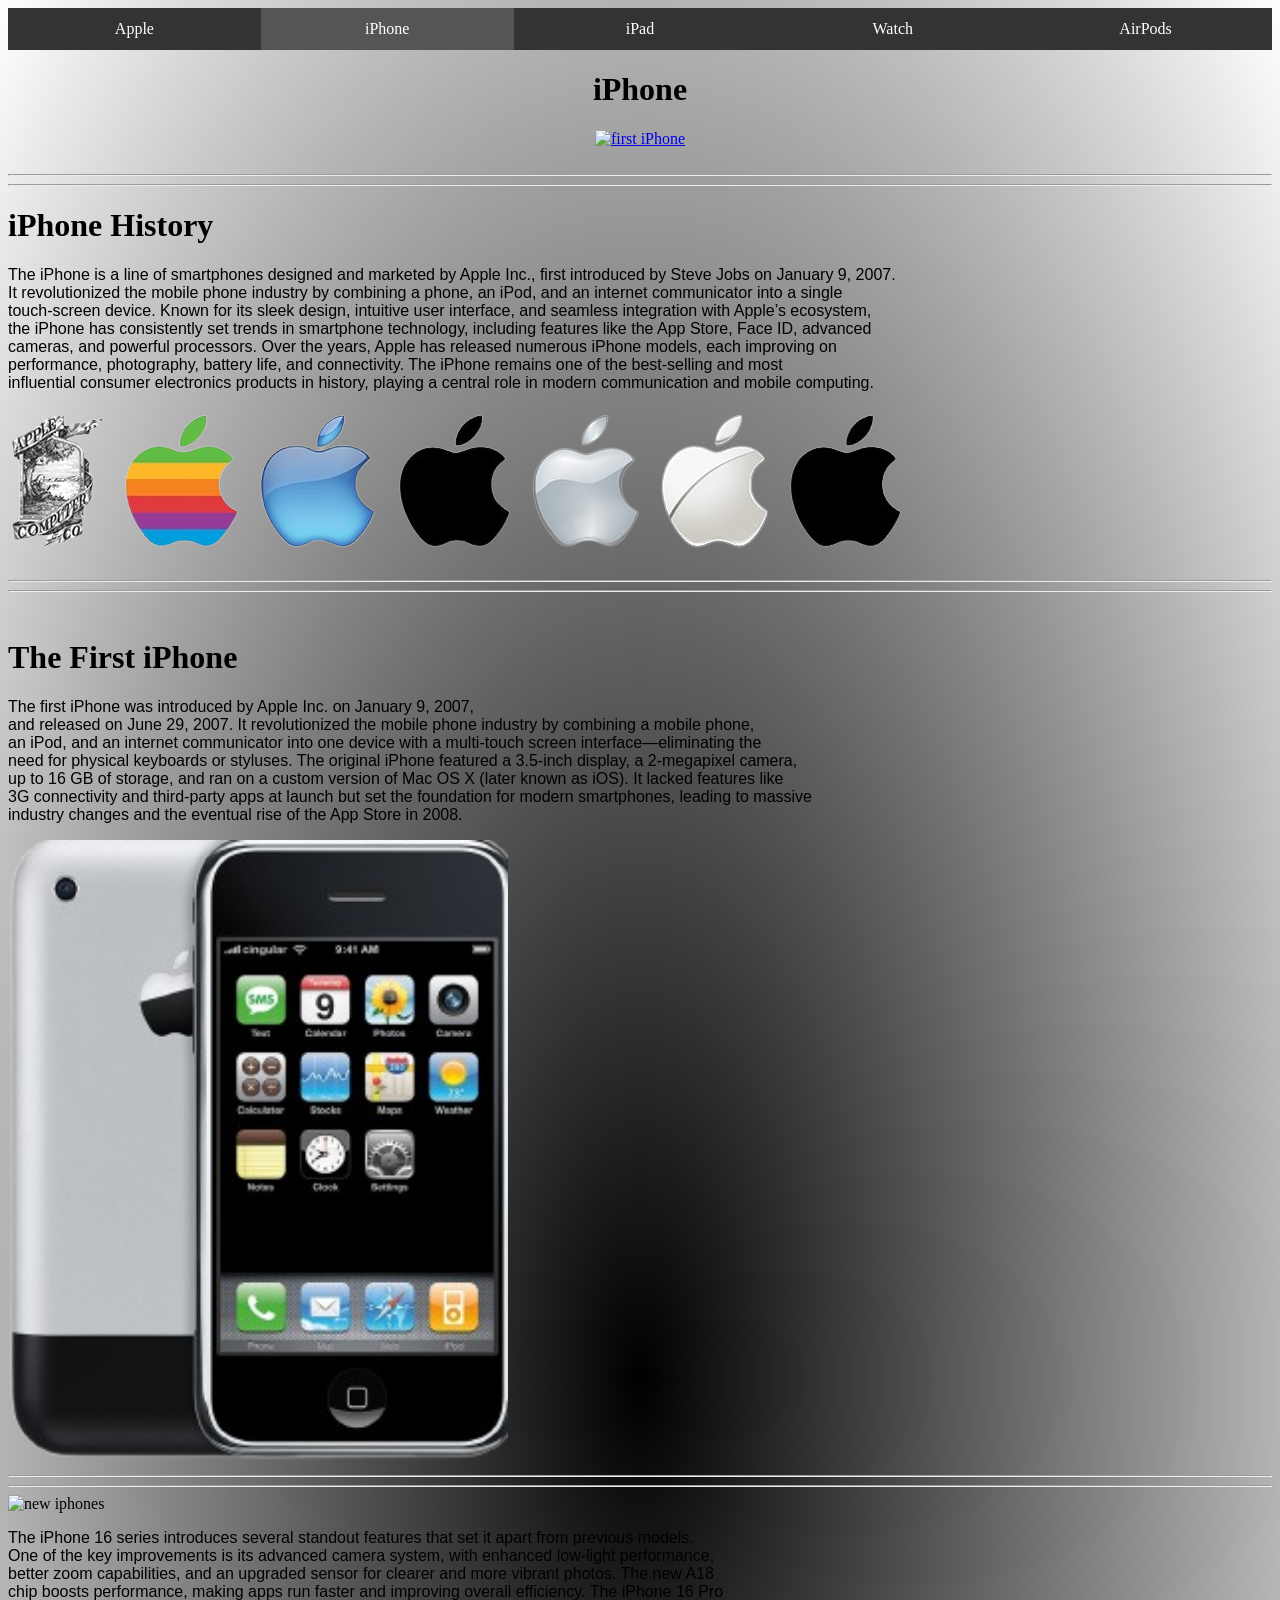
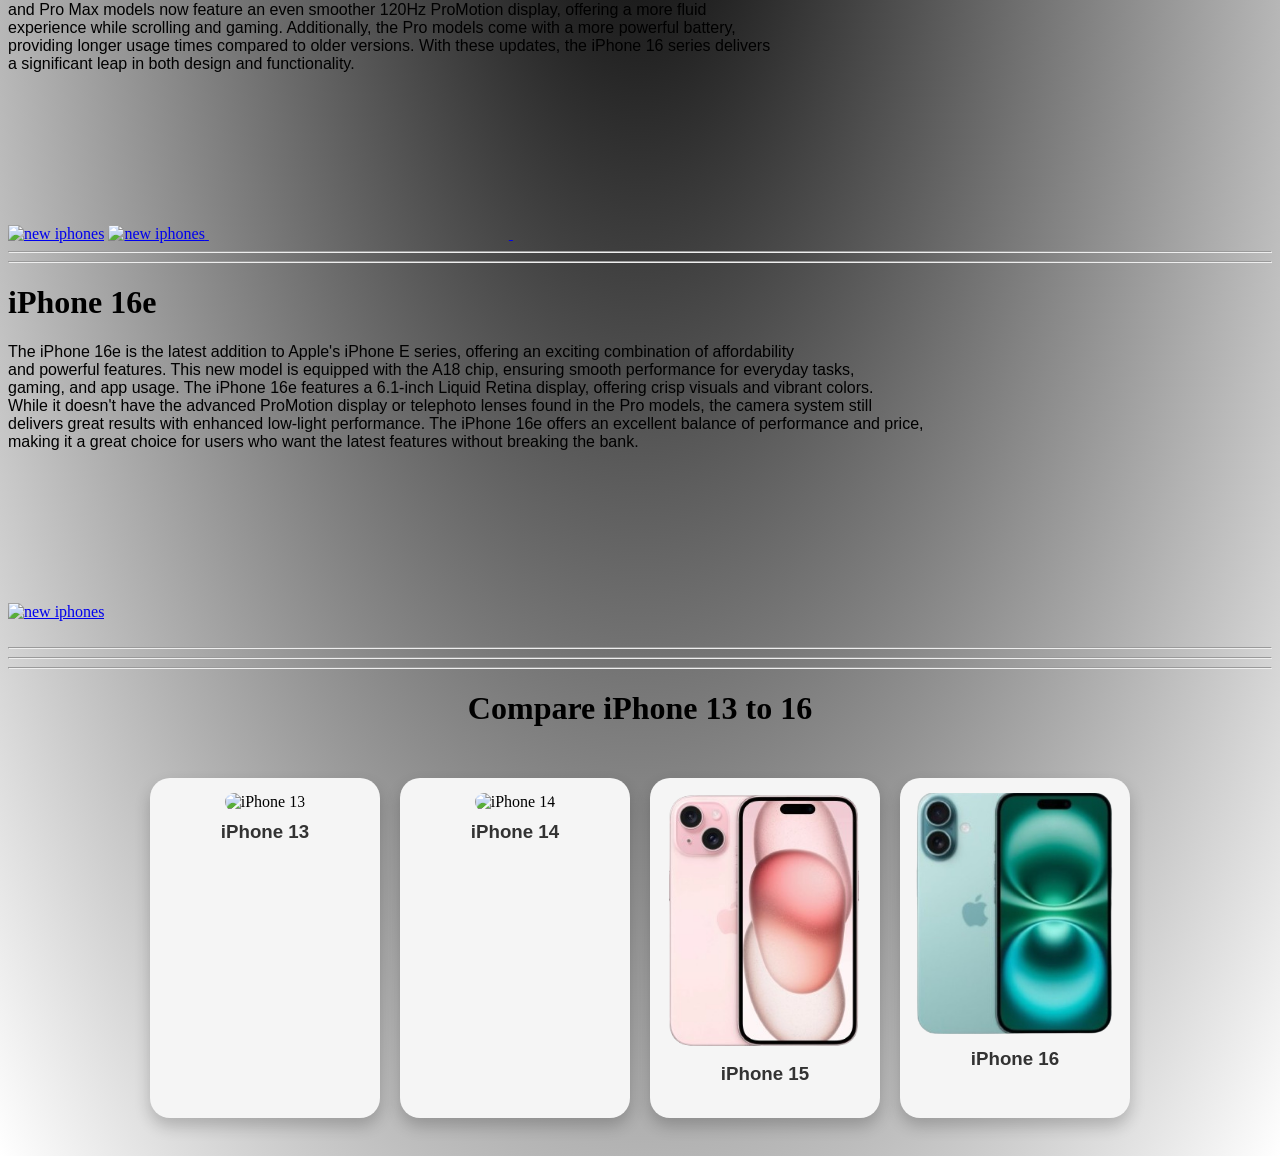
==== iPhone.html @ 49f3df23 "Add files via upload" ====
<!DOCTYPE html>
<html lang="en">
<head>
    <meta charset="UTF-8">
    <meta name="viewport" content="width=device-width, initial-scale=1.0">
    <title>iPhone</title>
    <link rel="icon" type="image/x-icon" href="https://static-00.iconduck.com/assets.00/apple-logo-icon-416x512-8ho6gnb7.png">
    
    <style>
   
        .navbar {
          display: flex;
          background-color: #333;
          text-align: center;
        }
    
        .navbar a {
          flex: 1; 
          color: white;
          padding: 12px 0;
          text-decoration: none;
        }
    
        .navbar a:hover, .navbar a.active {
          background-color: #555;
        }
      </style>
    

</head>
<link rel="stylesheet" href="style.css">

<body>
    <div class="navbar">
        <a  href="index.html">Apple</a>
        <a class="active" href="iPhone.html">iPhone</a>
        <a href="iPad.html">iPad</a>
        <a href="watch.html">Watch</a>
        <a href="airpods.html">AirPods</a>
      </div> 
      <center>
        <div id="Apple_div">
        
        <h1>iPhone</h1>
        <a href="https://www.apple.com/iphone/">
        <img  src="https://www.iphonelife.com/sites/iphonelife.com/files/styles/3_2_704px/public/historyoftheiphone_20250227.jpg" alt="first iPhone" width="500">
        
        
        </center></a>
        </div>
        <br><hr><hr>
        <div>
<h1>iPhone History</h1>
<p>The iPhone is a line of smartphones designed and marketed by Apple Inc.,
    first introduced by Steve Jobs on January 9, 2007. <br> It revolutionized
    the mobile phone industry by combining a phone, an iPod, and an
    internet communicator into a single <br>touch-screen device. Known
    for its sleek design, intuitive user interface, and seamless 
    integration with Apple’s ecosystem, <br>the iPhone has consistently
    set trends in smartphone technology, including features like the
    App Store, Face ID, advanced <br>cameras, and powerful processors. 
    Over the years, Apple has released numerous iPhone models, each 
    improving on <br>performance, photography, battery life, and connectivity.
    The iPhone remains one of the best-selling and most <br> influential
    consumer electronics products in history, playing a central role in 
    modern communication and mobile computing.</p>

    <img src="HIs.png">




</div>
        <br><hr><hr><br>

<h1>The First iPhone</h1>
<p>The first iPhone was introduced by Apple Inc. on January 9, 2007,<br> and
    released on June 29, 2007. It revolutionized the mobile phone industry
    by combining a mobile phone,<br> an iPod, and an internet communicator 
    into one device with a multi-touch screen interface—eliminating the <br>
    need for physical keyboards or styluses. The original iPhone featured 
    a 3.5-inch display, a 2-megapixel camera,<br> up to 16 GB of storage, and
    ran on a custom version of Mac OS X (later known as iOS). It lacked
    features like<br> 3G connectivity and third-party apps at launch but set
    the foundation for modern smartphones, leading to massive <br>industry 
    changes and the eventual rise of the App Store in 2008.</p>

    <img  src="The first.png" alt="first iPhone" width="500">
        



        <br><hr><hr>




<div id="iPhone_16_div">
<img src="app" alt="new iphones" width="200">
<p>The iPhone 16 series introduces several standout features that 
    set it apart from previous models. <br> One of the key improvements 
    is its advanced camera system, with enhanced low-light performance, <br>
    better zoom capabilities, and an upgraded sensor for clearer and more 
    vibrant photos. The new A18<br> chip boosts performance, making apps run 
    faster and improving overall efficiency. The iPhone 16 Pro <br>and Pro Max 
    models now feature an even smoother 120Hz ProMotion display, offering 
    a more fluid <br>experience while scrolling and gaming. Additionally, the 
    Pro models come with a more powerful battery,<br> providing longer usage 
    times compared to older versions. With these updates, the iPhone 16 
    series delivers <br>a significant leap in both design and functionality.</p>

<a href="https://www.apple.com/il/iphone-16/"><img src="https://d3m9l0v76dty0.cloudfront.net/system/photos/15398714/large/2a294db607bd22becf1f187994a95baf.jpg" alt="new iphones" width="300"></a>

<a href="https://www.apple.com/il/iphone-16-pro/"><img src="https://www.espir.co.il/images/itempics/uploads/media_10092024102144.jpg?rnd=.108349?rnd=0.8134137641050523" alt="new iphones" width="210">
    <iframe src="https://www.youtube.com/embed/GDlkCkcIqTs?si=aOMlslq7HELR-8Hl" title="YouTube video player" frameborder="0" allow="accelerometer; autoplay; clipboard-write; encrypted-media; gyroscope; picture-in-picture; web-share" referrerpolicy="strict-origin-when-cross-origin" allowfullscreen></iframe>
    <iframe src="https://www.youtube.com/embed/eDqfg_LexCQ?si=TWY1TFSDxRYcwHvq" title="YouTube video player" frameborder="0" allow="accelerometer; autoplay; clipboard-write; encrypted-media; gyroscope; picture-in-picture; web-share" referrerpolicy="strict-origin-when-cross-origin" allowfullscreen></iframe>
</a>

<hr><hr>
<div>
    <h1>iPhone 16e</h1>
    <p>The iPhone 16e is the latest addition to Apple's iPhone E series,
    offering an exciting combination of affordability <br>and powerful 
    features. This new model is equipped with the A18 chip, ensuring
    smooth performance for everyday tasks, <br>gaming, and app usage.
    The iPhone 16e features a 6.1-inch Liquid Retina display, offering
    crisp visuals and vibrant colors. <br> While it doesn't have the advanced
    ProMotion display or telephoto lenses found in the Pro models, the camera
    system still <br>delivers great results with enhanced low-light performance.
    The iPhone 16e offers an excellent balance of performance and price, <br>
    making it a great choice for users who want the latest features without 
    breaking the bank.</p>
    
    <a href="https://www.apple.com/iphone-16e/"><img src="https://ss7.vzw.com/is/image/VerizonWireless/apple-iphone-16e-white-aluminum-e?wid=465&hei=465&fmt=webp" alt="new iphones" width="150"></a>
    <iframe src="https://www.youtube.com/embed/I-j_SMn8RRc?si=1LmUds9bKHdyhR-N" title="YouTube video player" frameborder="0" allow="accelerometer; autoplay; clipboard-write; encrypted-media; gyroscope; picture-in-picture; web-share" referrerpolicy="strict-origin-when-cross-origin" allowfullscreen></iframe>
    <br>
    
    
    
    </div>
    <br><hr><hr><hr>
</div>



<h1 style="text-align:center;">Compare iPhone 13 to 16</h1>
<div class="iphone-comparison">

  <div class="iphone-card">
    <img src="https://fdn2.gsmarena.com/vv/pics/apple/apple-iphone-13-01.jpg" alt="iPhone 13"height="800px">
    <h3>iPhone 13</h3>
  </div>

  <div class="iphone-card">
    <img src="https://fdn2.gsmarena.com/vv/pics/apple/apple-iphone-14-1.jpg" alt="iPhone 14" height="800px">
    <h3>iPhone 14</h3>
  </div>

  <div class="iphone-card">
    <img src="ip15.png" alt="iPhone 15" height="800px">
    <h3>iPhone 15</h3>
  </div>

  <div class="iphone-card">
    <img src="ip16 3.png" alt="iPhone 16" height="1000px">
    <h3>iPhone 16</h3>
  </div>

</div>






</body>
</html>
---- style.css ----
p{ font-family: "Figtree", sans-serif;}
b
div{
    background-color:rgb(255, 255, 255);
}



ul {
  list-style-type: none;
  margin: 0;
  padding: 0;
  overflow: hidden;
  background-color: #333;
}

li {
  float: left;
}

li a {
  display: block;
  color: white;
  text-align: center;
  padding: 14px 16px;
  text-decoration: none;
}

li a:hover {
  background-color: #111;
}

/* Make images responsive */
img {
  max-width: 100%;
  height: auto;
}

/* Responsive navigation bar */
ul {
  display: flex;
  flex-wrap: wrap;
  justify-content: center;
}

li {
  float: none;
}

li a {
  padding: 10px 12px;
  font-size: 4vw; /* Responsive font size */
}

/* Responsive iframe (YouTube videos) */
iframe {
  max-width: 100%;
  height: auto;
}

/* Content padding for small screens */
@media (max-width: 768px) {
  p {
    font-size: 4vw;
    padding: 10px;
  }

  li a {
    font-size: 5vw;
  }

  #iPhone_16_div {
    padding: 10px;
  }
}
  
body
{
  background: radial-gradient(rgb(0, 0, 0),rgb(255, 255, 255))
}

.iphone-comparison {
  display: flex;
  justify-content: center;
  gap: 20px;
  flex-wrap: wrap;
  padding: 30px;
  animation: slideUp 1.5s ease-in-out;
}

.iphone-card {
  width: 200px;
  text-align: center;
  background: #f5f5f5;
  border-radius: 20px;
  padding: 15px;
  box-shadow: 0 8px 16px rgba(0,0,0,0.2);
  transition: transform 0.3s ease;
}

.iphone-card:hover {
  transform: scale(1.05);
}

.iphone-card img {
  width: 100%;
  border-radius: 15px;
}

.iphone-card h3 {
  margin-top: 10px;
  font-family: Arial, sans-serif;
  color: #333;
}

@keyframes slideUp {
  from {
    transform: translateY(100px);
    opacity: 0;
  }
  to {
    transform: translateY(0);
    opacity: 1;
  }
}
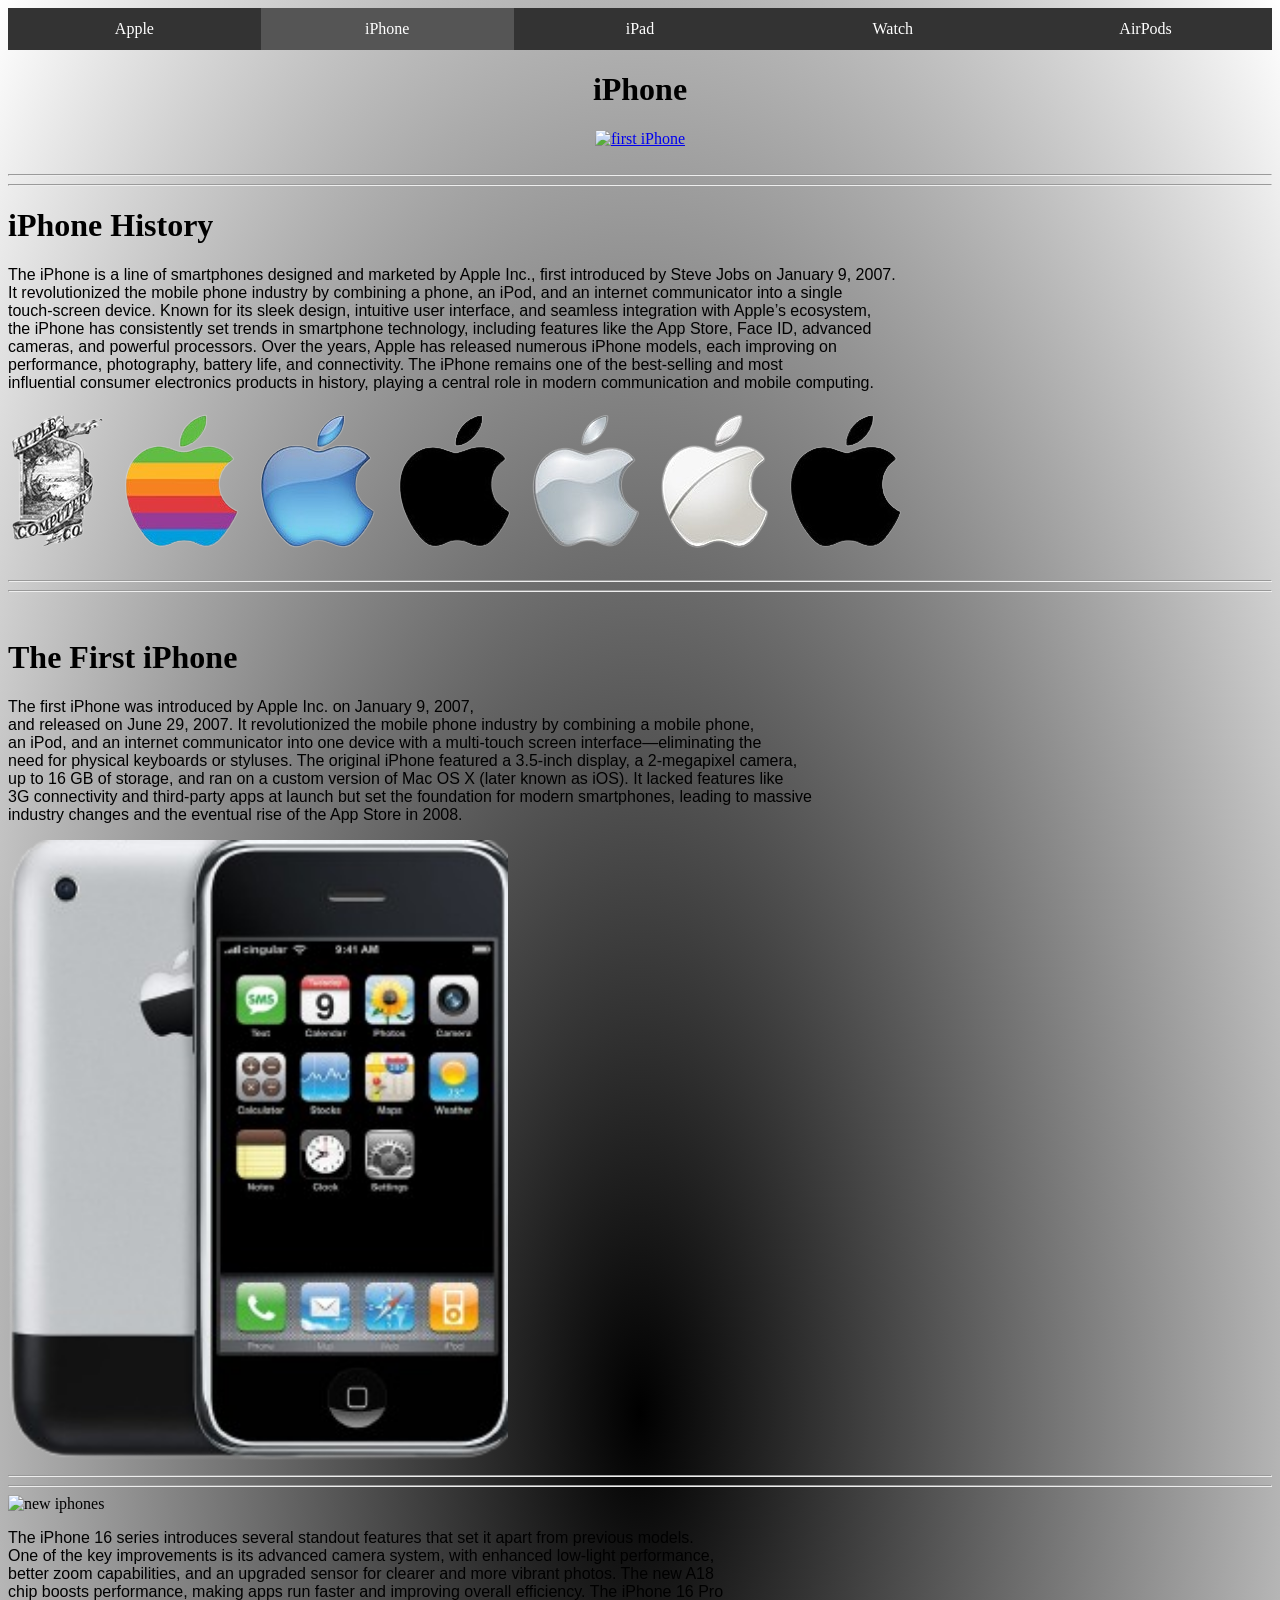
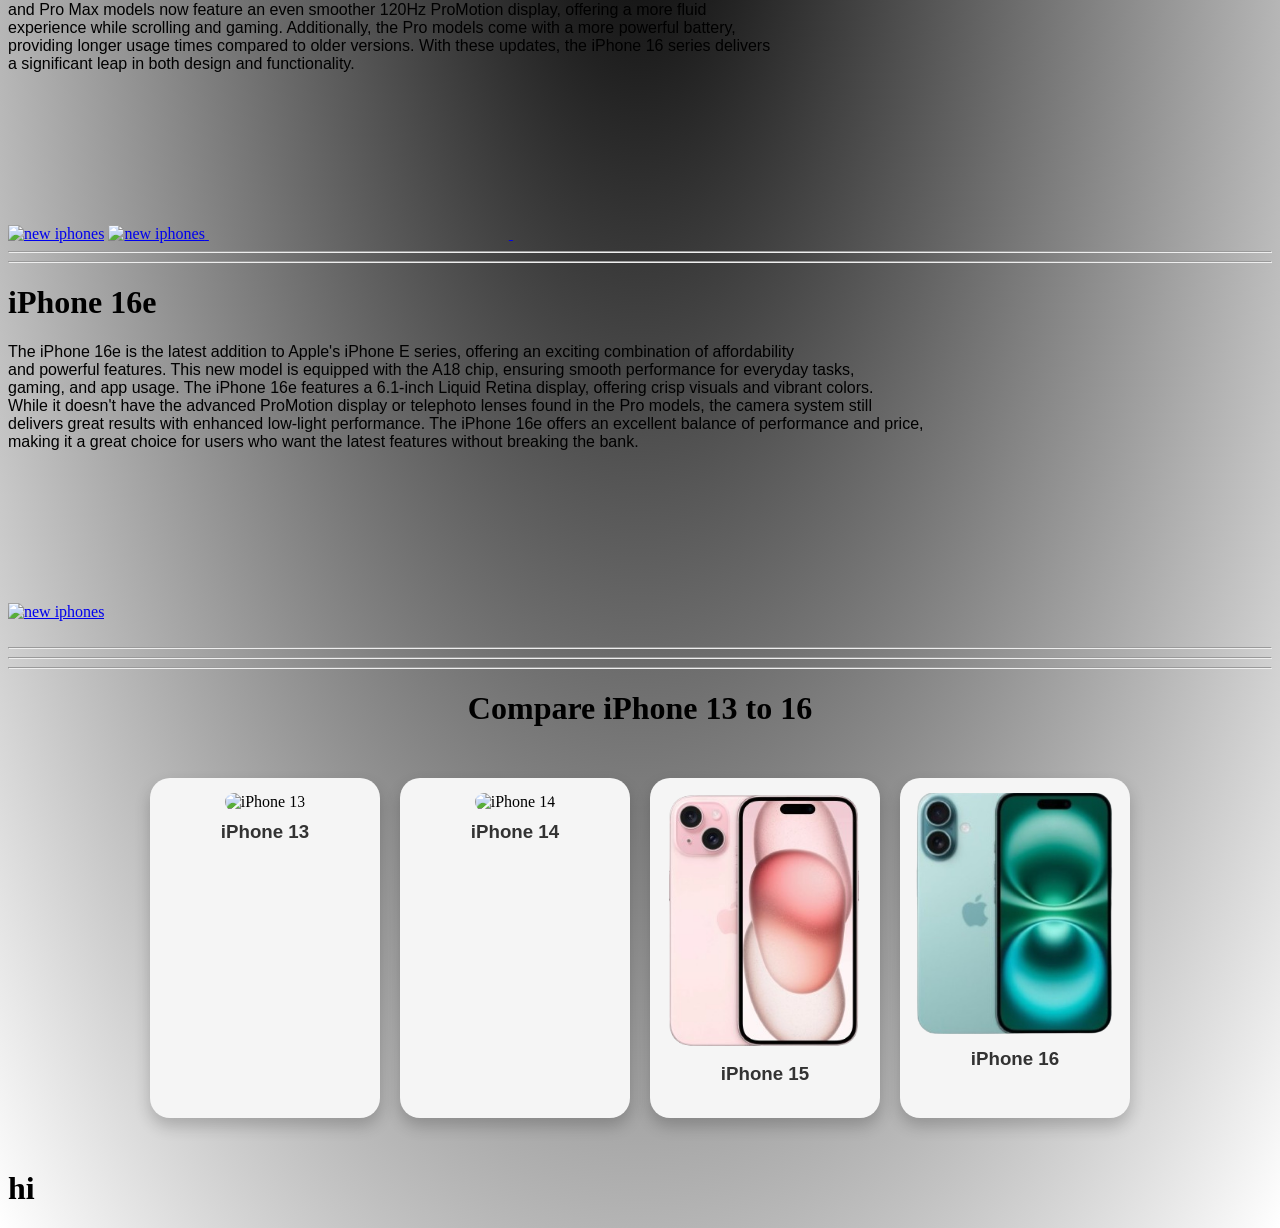
==== commit f2a2fd75: "iPhone.html" ====
--- a/iPhone.html
+++ b/iPhone.html
@@ -168,10 +168,10 @@
 
 </div>
 
-
+<h1>hi</h1>
 
 
 
 
 </body>
-</html>+</html>
